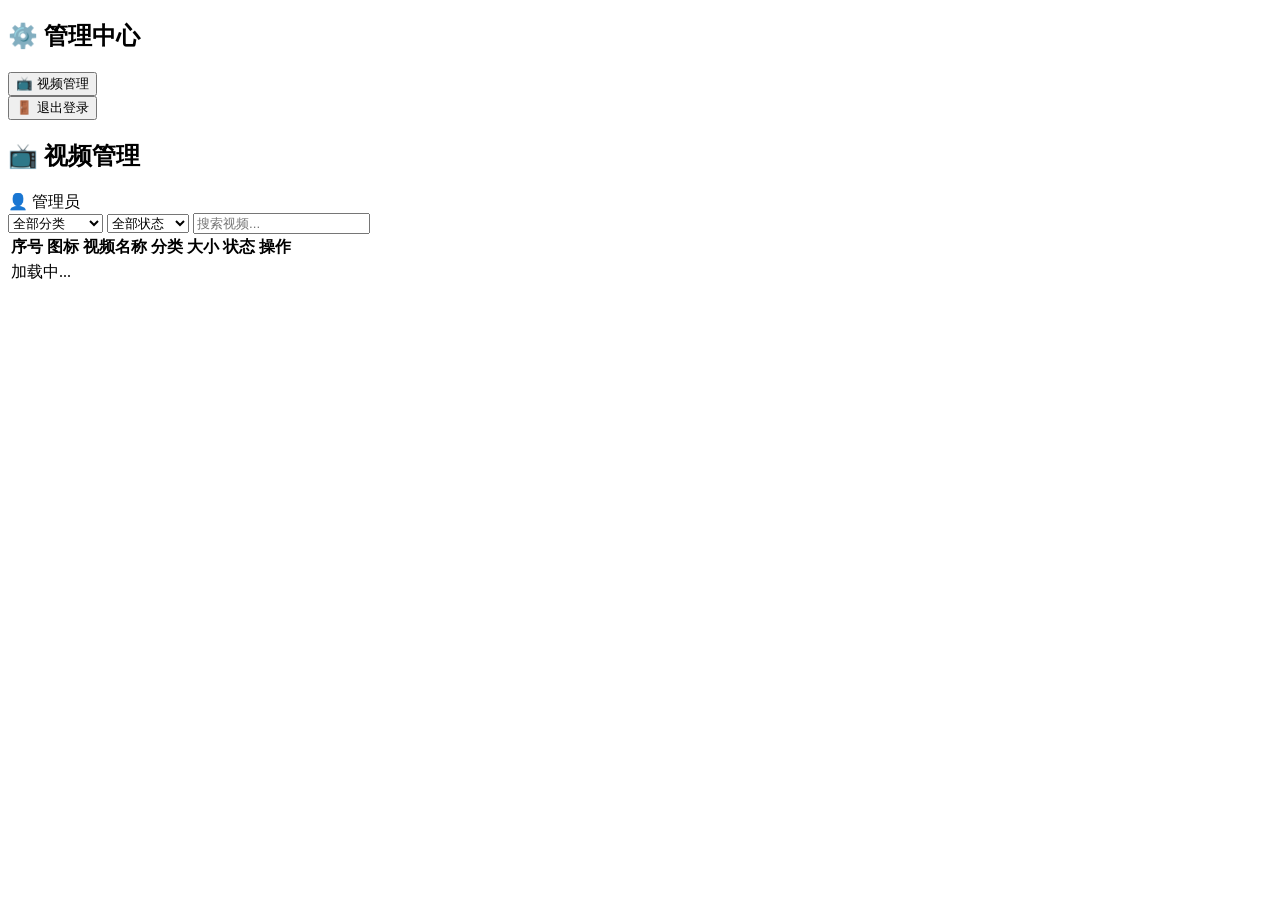
==== web/admin.html @ 9e3fc80e "feat: 添加后台管理功能 - 添加管理员登录功能 - 实现视频隐藏/显示/删除功能 - 切换为真实COS数据 - 优化环境变量配置，保护敏感信息 - 添加.env.example配置模板 - 更新" ====
<!DOCTYPE html>
<html lang="zh-CN">
<head>
    <meta charset="UTF-8">
    <meta name="viewport" content="width=device-width, initial-scale=1.0">
    <title>🔧 后台管理系统</title>
    <link rel="stylesheet" href="/static/css/admin.css">
</head>
<body>
    <div class="admin-container">
        <!-- 侧边栏 -->
        <aside class="sidebar">
            <div class="sidebar-header">
                <h1>⚙️ 管理中心</h1>
            </div>
            <nav class="sidebar-nav">
                <button class="nav-item active" onclick="switchMenu('videos')">
                    📺 视频管理
                </button>
            </nav>
            <div class="sidebar-footer">
                <button class="logout-btn" onclick="handleLogout()">
                    🚪 退出登录
                </button>
            </div>
        </aside>

        <!-- 主内容区 -->
        <main class="main-content">
            <!-- 顶部导航 -->
            <header class="top-bar">
                <div class="top-left">
                    <h2 id="pageTitle">📺 视频管理</h2>
                </div>
                <div class="top-right">
                    <span id="userInfo">👤 管理员</span>
                </div>
            </header>

            <!-- 视频列表 -->
            <div class="content-area" id="videoContent">
                <div class="filter-bar">
                    <select id="categoryFilter" onchange="filterVideos()">
                        <option value="">全部分类</option>
                        <option value="math">📐 数学思维</option>
                        <option value="english">🔤 英语启蒙</option>
                        <option value="pinyin">🅰️ 拼音学习</option>
                        <option value="science">🔬 科学探索</option>
                    </select>
                    <select id="statusFilter" onchange="filterVideos()">
                        <option value="">全部状态</option>
                        <option value="visible">✅ 显示中</option>
                        <option value="hidden">❌ 已隐藏</option>
                    </select>
                    <input type="text" id="searchInput" placeholder="搜索视频..." onkeyup="filterVideos()">
                </div>

                <div class="video-table-container">
                    <table class="video-table">
                        <thead>
                            <tr>
                                <th>序号</th>
                                <th>图标</th>
                                <th>视频名称</th>
                                <th>分类</th>
                                <th>大小</th>
                                <th>状态</th>
                                <th>操作</th>
                            </tr>
                        </thead>
                        <tbody id="videoTableBody">
                            <tr><td colspan="7" class="loading">加载中...</td></tr>
                        </tbody>
                    </table>
                </div>

                <div class="empty-state" id="emptyState" style="display: none;">
                    <div class="empty-icon">📭</div>
                    <p>暂无符合条件的视频</p>
                </div>
            </div>
        </main>
    </div>

    <script src="/static/js/admin.js"></script>
</body>
</html>
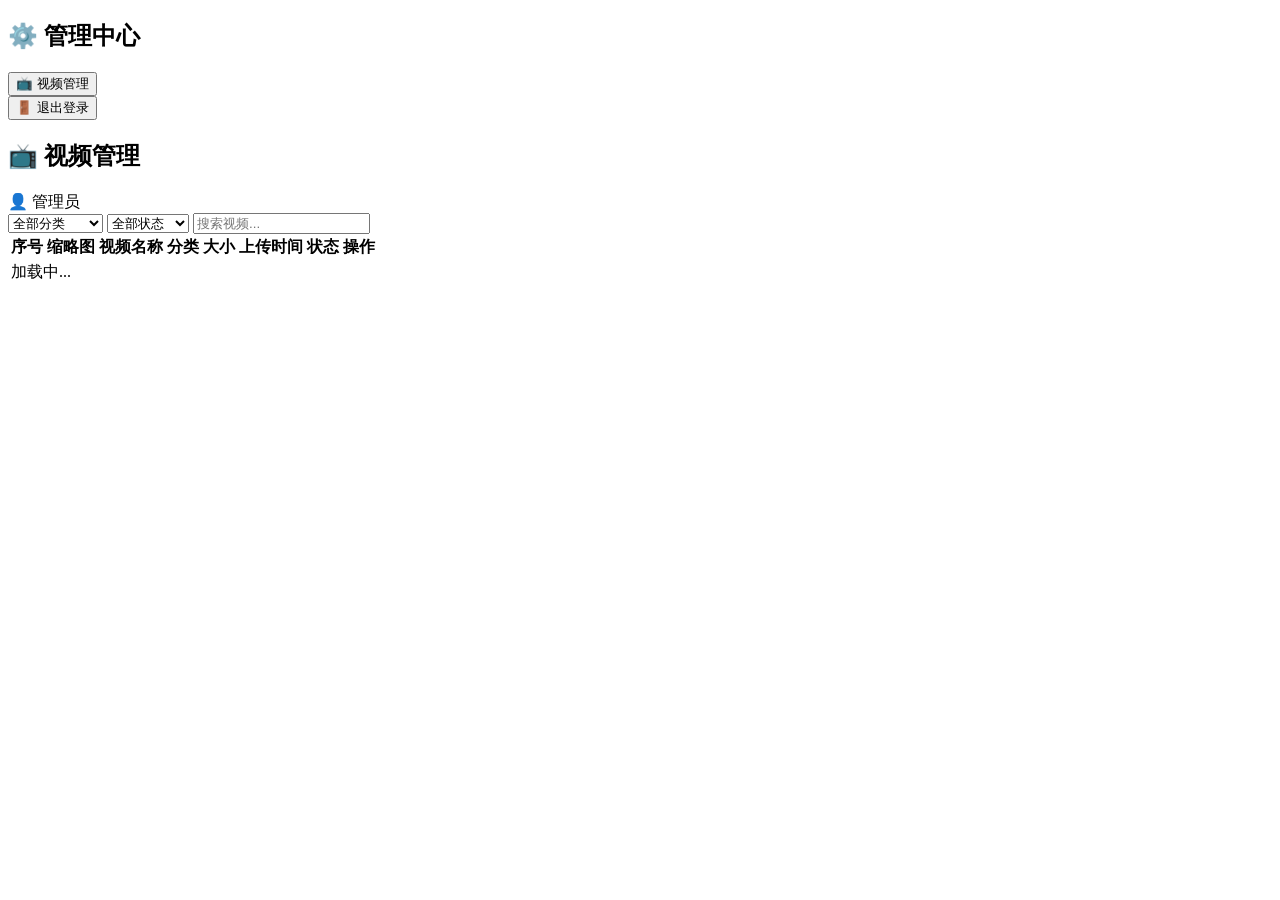
==== commit dc70595d: "fix: 修复三个bug 1. 首页搜索框移除admin默认值，防止浏览器自动填充 2. 管理后台视频列表增加上传时间列 3. 管理后台视频列表增加缩略图显示，支持从COS获取" ====
--- a/web/admin.html
+++ b/web/admin.html
@@ -60,10 +60,11 @@
                         <thead>
                             <tr>
                                 <th>序号</th>
-                                <th>图标</th>
+                                <th>缩略图</th>
                                 <th>视频名称</th>
                                 <th>分类</th>
                                 <th>大小</th>
+                                <th>上传时间</th>
                                 <th>状态</th>
                                 <th>操作</th>
                             </tr>
